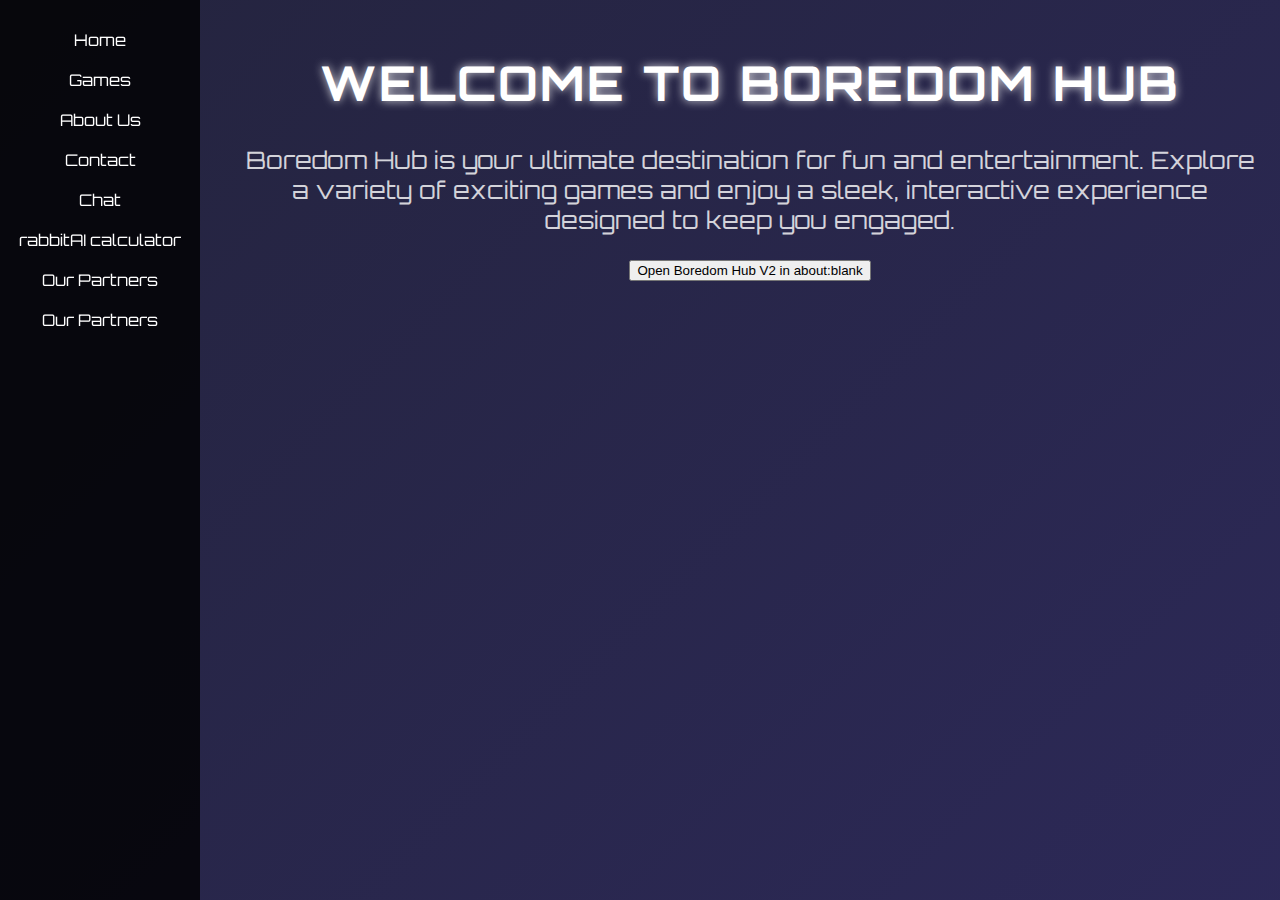
==== index.html @ 86ae70ea "Add files via upload" ====
<!DOCTYPE html>
<html lang="en">
<head>
    <link rel="icon" type="image/png" href="https://cdn-icons-png.flaticon.com/512/8595/8595483.png">
    <meta charset="UTF-8">
    <meta name="viewport" content="width=device-width, initial-scale=1.0">
    <title>Boredom Hub</title>
    <link rel="stylesheet" href="styles.css">
</head>
<body>
    <div class="sidebar">
        <a href="#" onclick="openInAboutBlank('index.html')">Home</a>
        <a href="#" onclick="openInAboutBlank('games.html')">Games</a>
        <a href="#" onclick="openInAboutBlank('about.html')">About Us</a>
        <a href="#" onclick="openInAboutBlank('contact.html')">Contact</a>   
        <a href="#" onclick="openInAboutBlank('chat.html')">Chat</a>
        <a href="#" onclick="openInAboutBlank('rabbitAI.html')">rabbitAI calculator</a>
        <a href="#" onclick="openInAboutBlank('partners.html')">Our Partners</a>
         <a href="features.html" target="_blank">Our Partners</a>
    </div>
    
    <div class="content">
        <h1>Welcome to Boredom Hub</h1>
        <p>Boredom Hub is your ultimate destination for fun and entertainment. Explore a variety of exciting games and enjoy a sleek, interactive experience designed to keep you engaged.</p>
        
        <button onclick="openBoredomHubV2()">Open Boredom Hub V2 in about:blank</button>
    </div>

    <script>
        function openBoredomHubV2() {
            openInAboutBlank('https://boredom-hub-v1-1.onrender.com');
        }

        function openInAboutBlank(url) {
            let newTab = window.open('about:blank', '_blank');
            fetch(url)
                .then(response => response.text())
                .then(html => {
                    newTab.document.open();
                    newTab.document.title = 'about:blank';
                    newTab.document.write(html);
                    newTab.document.close();
                })
                .catch(error => console.error('Error loading page:', error));
        }
    </script>
</body>
</html>
---- styles.css ----
/* styles.css */
@import url('https://fonts.googleapis.com/css2?family=Orbitron:wght@400;700&display=swap');

body {
    margin: 0;
    padding: 0;
    font-family: 'Orbitron', sans-serif;
    background: linear-gradient(-45deg, #0f0c29, #302b63, #24243e);
    background-size: 400% 400%;
    animation: gradientBG 10s ease infinite;
    color: white;
    overflow: hidden;
}

@keyframes gradientBG {
    0% { background-position: 0% 50%; }
    50% { background-position: 100% 50%; }
    100% { background-position: 0% 50%; }
}

.sidebar {
    position: fixed;
    top: 0;
    left: 0;
    width: 200px;
    height: 100%;
    background: rgba(0, 0, 0, 0.8);
    display: flex;
    flex-direction: column;
    align-items: center;
    padding-top: 20px;
}

.sidebar a {
    color: white;
    text-decoration: none;
    padding: 10px;
    width: 100%;
    text-align: center;
    transition: 0.3s;
}

.sidebar a:hover {
    background: rgba(255, 255, 255, 0.2);
}

.content {
    margin-left: 220px;
    padding: 20px;
    text-align: center;
}

h1 {
    font-size: 3rem;
    font-weight: bold;
    text-transform: uppercase;
    letter-spacing: 2px;
    text-shadow: 0px 0px 10px rgba(255, 255, 255, 0.8);
}

p {
    font-size: 1.5rem;
    opacity: 0.8;
}

/* Cool button styles */
.game-button {
    background: linear-gradient(45deg, #ff416c, #ff4b2b);
    border: none;
    color: white;
    font-size: 1.2rem;
    font-weight: bold;
    padding: 15px 30px;
    margin: 10px;
    border-radius: 10px;
    cursor: pointer;
    transition: 0.3s ease-in-out;
    box-shadow: 0px 4px 10px rgba(255, 75, 43, 0.5);
    text-transform: uppercase;
}

.game-button:hover {
    background: linear-gradient(45deg, #ff4b2b, #ff416c);
    transform: scale(1.1);
    box-shadow: 0px 6px 15px rgba(255, 75, 43, 0.8);
}
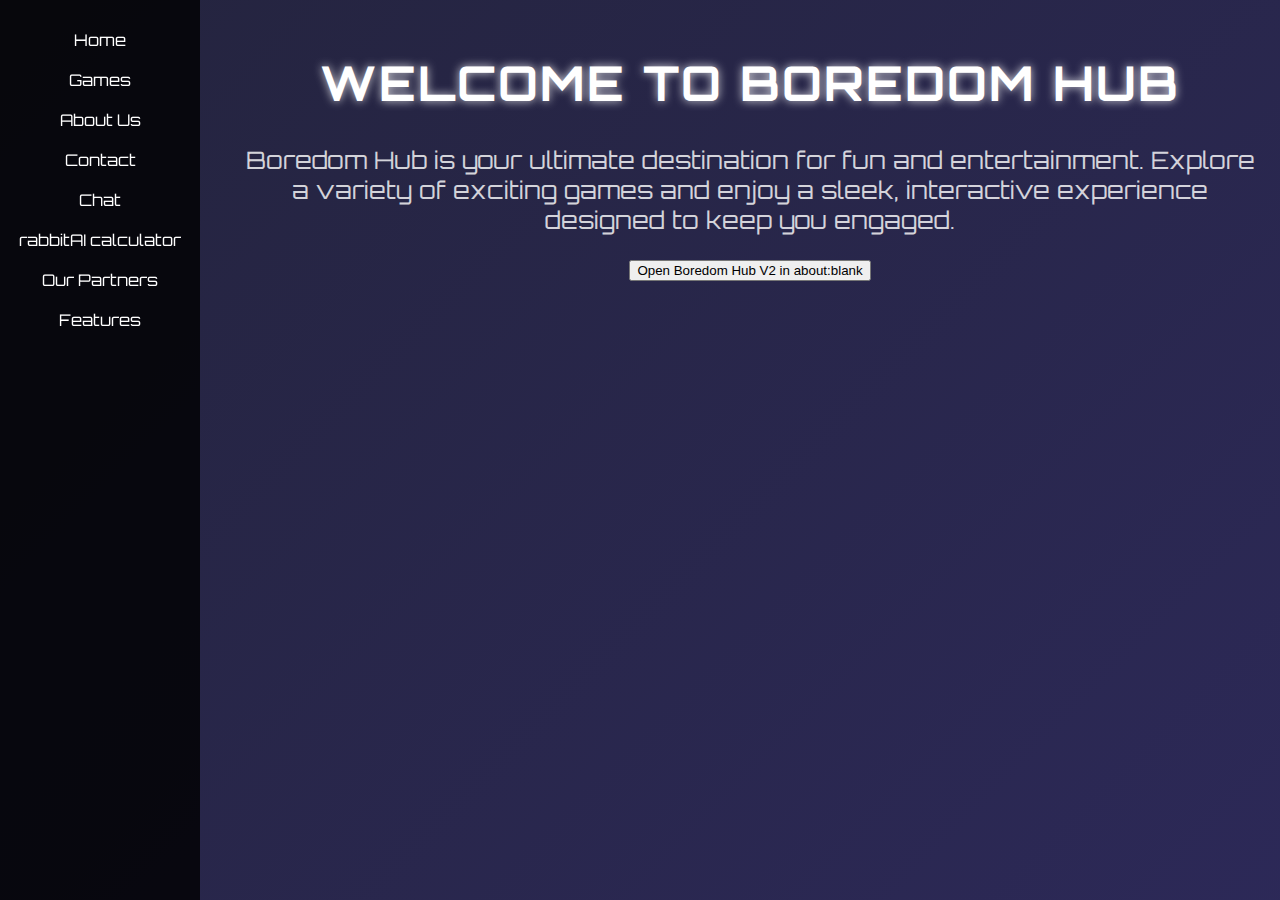
==== commit 4e1c5e8a: "Update index.html" ====
--- a/index.html
+++ b/index.html
@@ -8,15 +8,15 @@
     <link rel="stylesheet" href="styles.css">
 </head>
 <body>
-    <div class="sidebar">
-        <a href="#" onclick="openInAboutBlank('index.html')">Home</a>
-        <a href="#" onclick="openInAboutBlank('games.html')">Games</a>
-        <a href="#" onclick="openInAboutBlank('about.html')">About Us</a>
-        <a href="#" onclick="openInAboutBlank('contact.html')">Contact</a>   
-        <a href="#" onclick="openInAboutBlank('chat.html')">Chat</a>
-        <a href="#" onclick="openInAboutBlank('rabbitAI.html')">rabbitAI calculator</a>
-        <a href="#" onclick="openInAboutBlank('partners.html')">Our Partners</a>
-         <a href="features.html" target="_blank">Our Partners</a>
+  <div class="sidebar">
+        <a href="index.html" ">Home</a>
+        <a href="games.html"">Games</a>
+        <a href="about.html" ">About Us</a>
+        <a href="contact.html"">Contact</a>   
+        <a href="chat.html" ">Chat</a> 
+      <a href="rabbitAI.html" ">rabbitAI calculator</a>
+        <a href="partners.html" "> Our Partners</a>
+         <a href="features.html"">Features</a>
     </div>
     
     <div class="content">
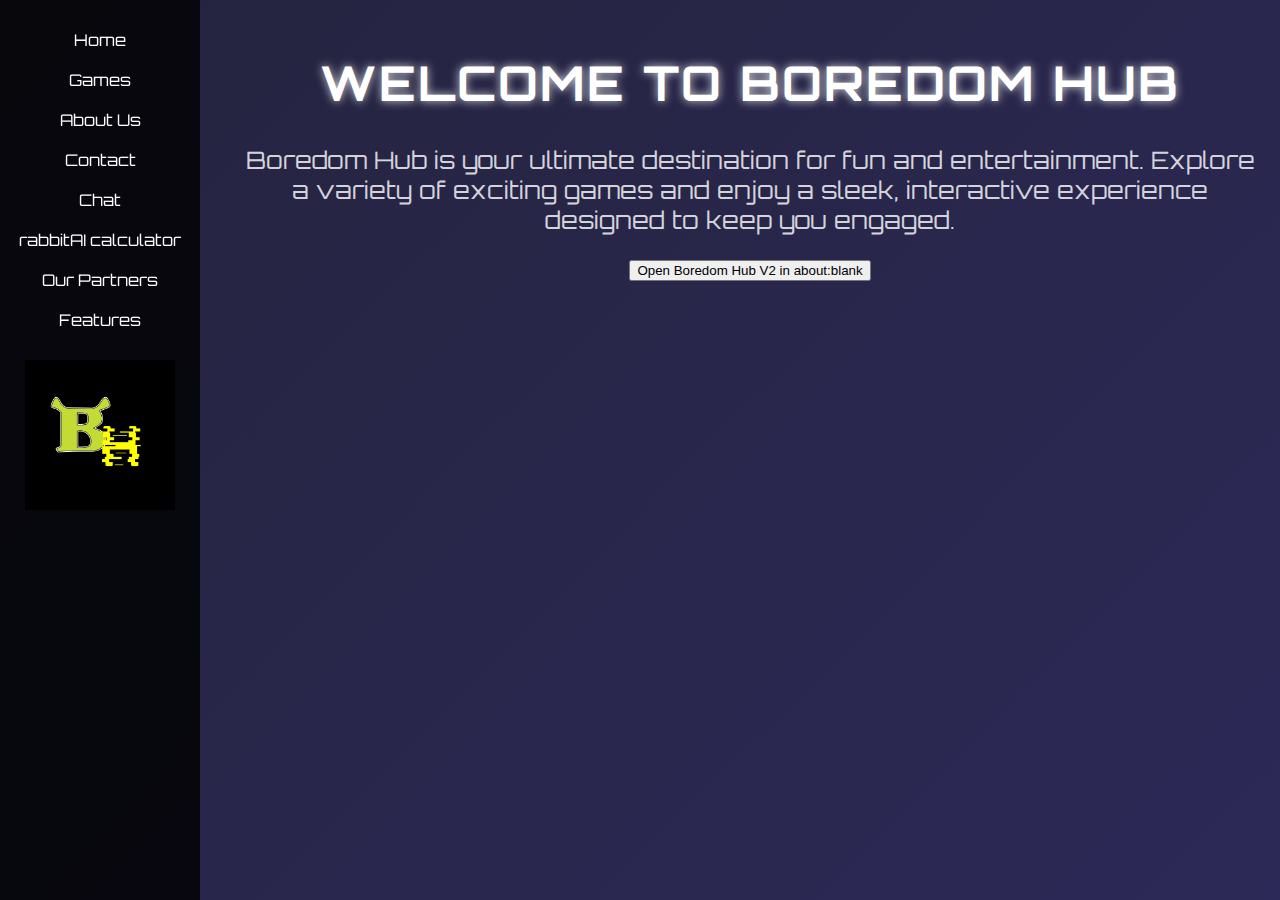
==== commit df849dcb: "Update index.html" ====
--- a/index.html
+++ b/index.html
@@ -1,7 +1,8 @@
 <!DOCTYPE html>
 <html lang="en">
 <head>
-    <link rel="icon" type="image/png" href="https://cdn-icons-png.flaticon.com/512/8595/8595483.png">
+    <link rel="icon" type="image/x-icon" href="favicon.ico">
+
     <meta charset="UTF-8">
     <meta name="viewport" content="width=device-width, initial-scale=1.0">
     <title>Boredom Hub</title>
@@ -17,6 +18,7 @@
       <a href="rabbitAI.html" ">rabbitAI calculator</a>
         <a href="partners.html" "> Our Partners</a>
          <a href="features.html"">Features</a>
+       <img src="Evicly, this is boredom hub logo (1).png" alt="Boredom Hub Logo" style="width: 150px; margin-top: 20px;">
     </div>
     
     <div class="content">
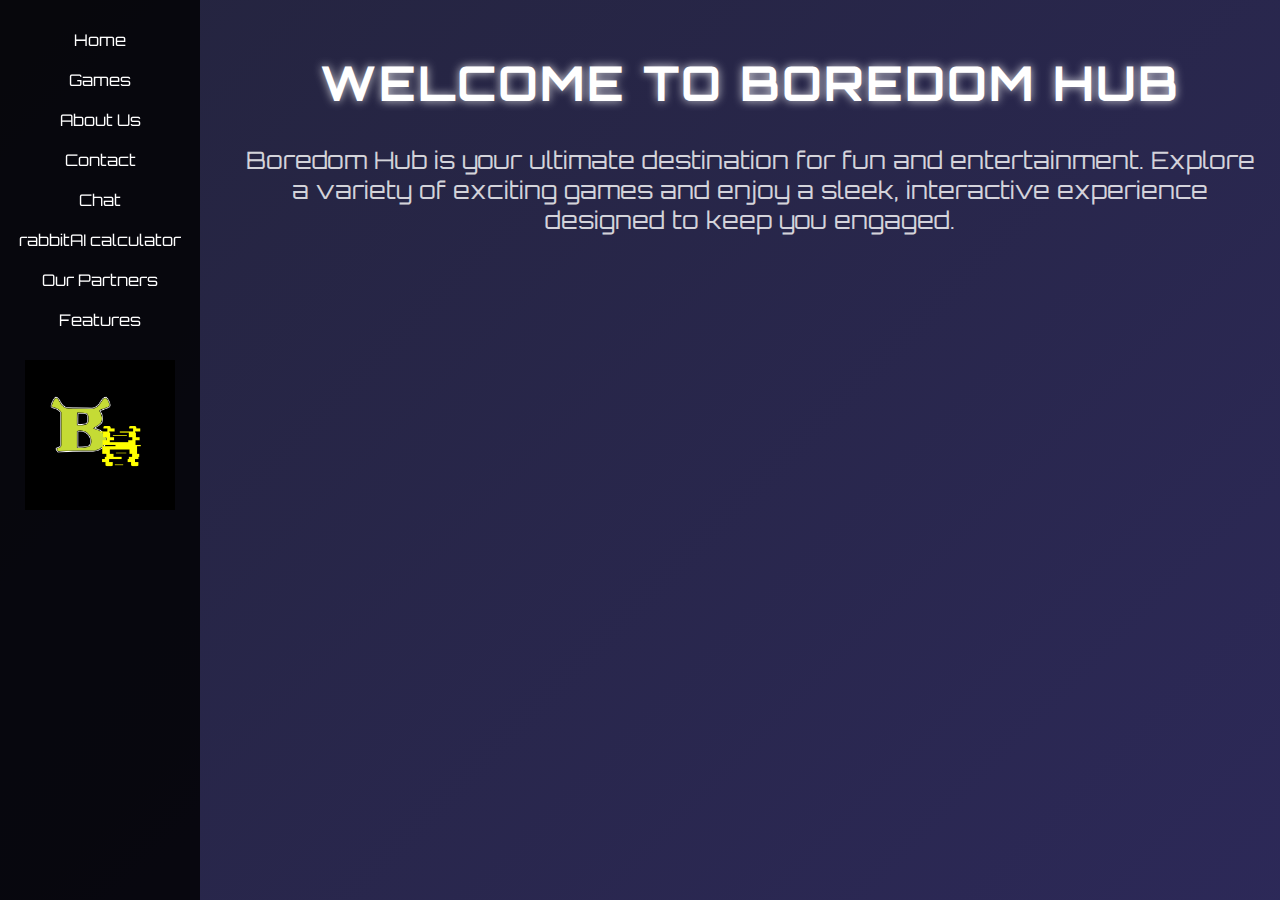
==== commit f5d793c5: "Update index.html" ====
--- a/index.html
+++ b/index.html
@@ -25,26 +25,8 @@
         <h1>Welcome to Boredom Hub</h1>
         <p>Boredom Hub is your ultimate destination for fun and entertainment. Explore a variety of exciting games and enjoy a sleek, interactive experience designed to keep you engaged.</p>
         
-        <button onclick="openBoredomHubV2()">Open Boredom Hub V2 in about:blank</button>
-    </div>
-
-    <script>
-        function openBoredomHubV2() {
-            openInAboutBlank('https://boredom-hub-v1-1.onrender.com');
-        }
-
-        function openInAboutBlank(url) {
-            let newTab = window.open('about:blank', '_blank');
-            fetch(url)
-                .then(response => response.text())
-                .then(html => {
-                    newTab.document.open();
-                    newTab.document.title = 'about:blank';
-                    newTab.document.write(html);
-                    newTab.document.close();
-                })
-                .catch(error => console.error('Error loading page:', error));
-        }
+     
+                    
     </script>
 </body>
 </html>
